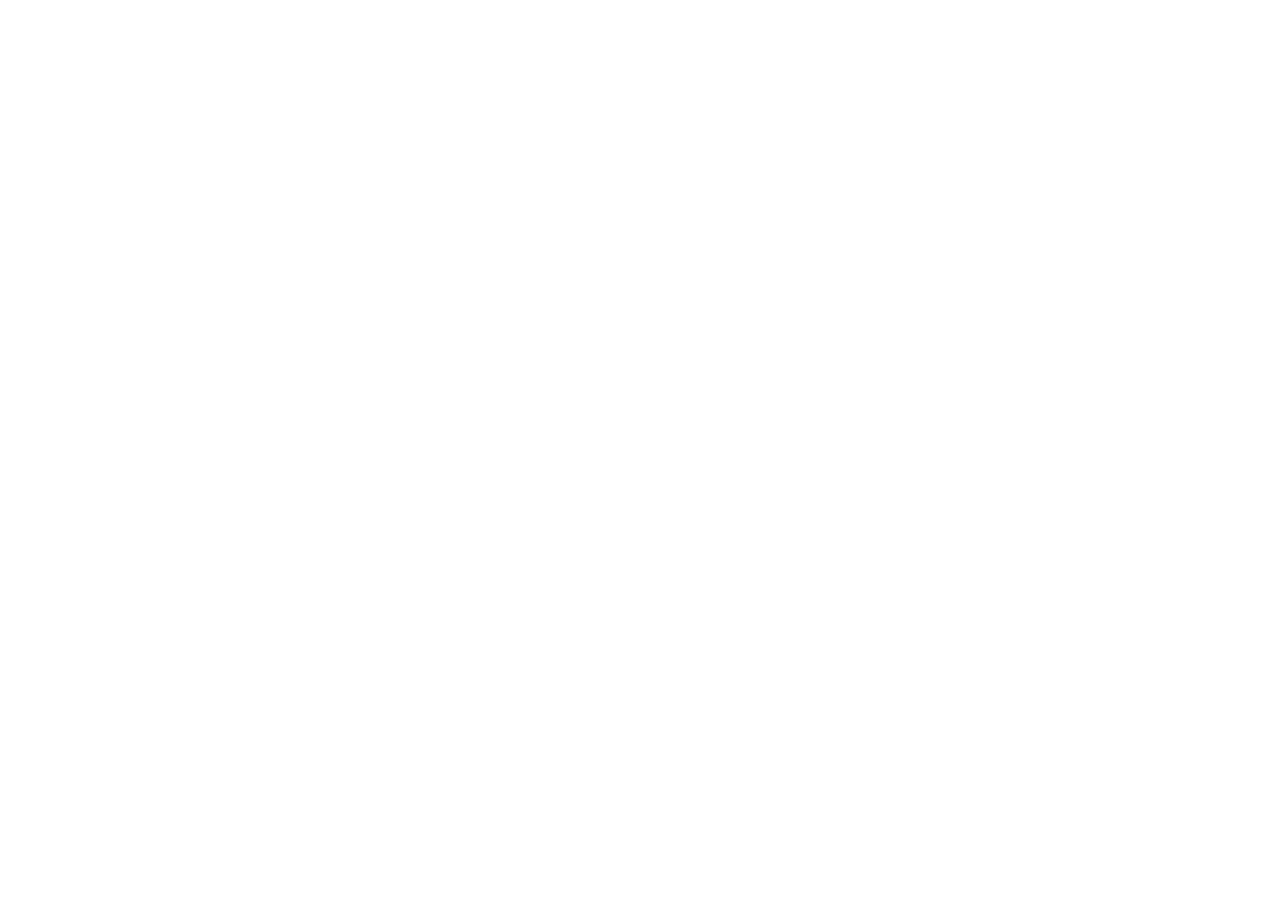
==== about-fatra.html @ 4f25e5cb "integrated fonts, bootstrap" ====
<!DOCTYPE html>
<html lang="en">
  <head>
    <link rel="preconnect" href="https://fonts.googleapis.com" />
    <link rel="preconnect" href="https://fonts.gstatic.com" crossorigin />
    <link
      href="https://fonts.googleapis.com/css2?family=Roboto:ital,wght@0,100;0,300;0,400;0,500;0,700;0,900;1,100;1,300;1,400;1,500;1,700;1,900&display=swap"
      rel="stylesheet"
    />
    <link
      href="https://cdn.jsdelivr.net/npm/bootstrap@5.3.2/dist/css/bootstrap.min.css"
      rel="stylesheet"
      integrity="sha384-T3c6CoIi6uLrA9TneNEoa7RxnatzjcDSCmG1MXxSR1GAsXEV/Dwwykc2MPK8M2HN"
      crossorigin="anonymous"
    />
    <script
      src="https://cdn.jsdelivr.net/npm/bootstrap@5.3.2/dist/js/bootstrap.bundle.min.js"
      integrity="sha384-C6RzsynM9kWDrMNeT87bh95OGNyZPhcTNXj1NW7RuBCsyN/o0jlpcV8Qyq46cDfL"
      crossorigin="anonymous"
    ></script>
    <meta charset="UTF-8" />
    <meta name="viewport" content="width=device-width, initial-scale=1.0" />
    <title>Learn more about Mala Fatra</title>
  </head>
  <body></body>
</html>
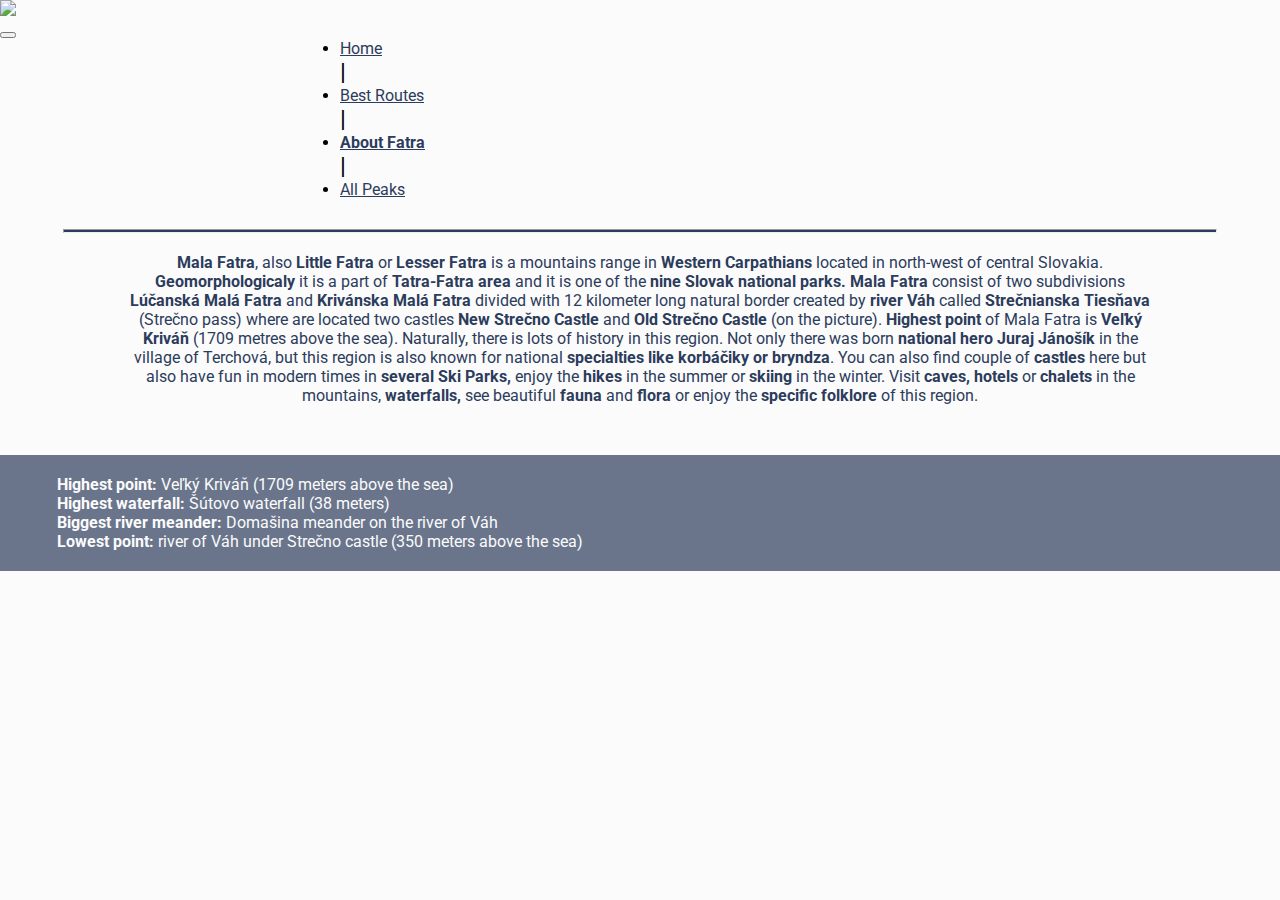
==== commit 70c37706: "progressing" ====
--- a/about-fatra.html
+++ b/about-fatra.html
@@ -21,6 +21,101 @@
     <meta charset="UTF-8" />
     <meta name="viewport" content="width=device-width, initial-scale=1.0" />
     <title>Learn more about Mala Fatra</title>
+    <link rel="stylesheet" type="text/css" href="src/styles.css" />
   </head>
-  <body></body>
+  <body>
+    <div class="header">
+      <img src="/images/about-fatra/heading.png" />
+    </div>
+    <nav class="navbar navbar-expand-lg nav-underline">
+      <div class="container-fluid">
+        <button
+          class="navbar-toggler"
+          type="button"
+          data-bs-toggle="collapse"
+          data-bs-target="#navbarNav"
+          aria-controls="navbarNav"
+          aria-expanded="false"
+          aria-label="Toggle navigation"
+        >
+          <span class="navbar-toggler-icon"></span>
+        </button>
+        <div class="navbar-items collapse navbar-collapse" id="navbarNav">
+          <ul class="navbar-nav">
+            <li class="nav-item">
+              <a class="nav-link" href="/index.html">Home</a>
+            </li>
+            <span class="nav-divider">|</span>
+            <li class="nav-item">
+              <a class="nav-link" href="/best-routes.html">Best Routes</a>
+            </li>
+            <span class="nav-divider">|</span>
+            <li class="nav-item">
+              <a
+                style="color: rgba(44, 60, 92, 1)"
+                class="nav-link active"
+                aria-current="page"
+                href="/about-fatra.html"
+                >About Fatra</a
+              >
+            </li>
+            <span class="nav-divider">|</span>
+            <li class="nav-item">
+              <a class="nav-link" href="/all-peaks.html">All Peaks</a>
+            </li>
+          </ul>
+        </div>
+      </div>
+    </nav>
+    <hr />
+    <p class="about-fatra-intro">
+      <span class="bold">Mala Fatra</span>, also
+      <span class="bold">Little Fatra</span> or
+      <span class="bold">Lesser Fatra</span> is a mountains range in
+      <span class="bold">Western Carpathians</span> located in north-west of
+      central Slovakia. <span class="bold">Geomorphologicaly</span> it is a part
+      of <span class="bold">Tatra-Fatra area</span> and it is one of the
+      <span class="bold">nine Slovak national parks. Mala Fatra</span> consist
+      of two subdivisions <span class="bold">Lúčanská Malá Fatra</span> and
+      <span class="bold">Krivánska Malá Fatra</span> divided with 12 kilometer
+      long natural border created by <span class="bold">river Váh</span> called
+      <span class="bold">Strečnianska Tiesňava</span>
+      (Strečno pass) where are located two castles
+      <span class="bold">New Strečno Castle</span> and
+      <span class="bold">Old Strečno Castle</span> (on the picture).
+      <span class="bold">Highest point</span> of Mala Fatra is
+      <span class="bold">Veľký Kriváň</span> (1709 metres above the sea).
+      Naturally, there is lots of history in this region. Not only there was
+      born <span class="bold">national hero Juraj Jánošík</span> in the village
+      of Terchová, but this region is also known for national
+      <span class="bold">specialties like korbáčiky or bryndza</span>. You can
+      also find couple of <span class="bold">castles</span> here but also have
+      fun in modern times in <span class="bold">several Ski Parks,</span> enjoy
+      the <span class="bold">hikes</span> in the summer or
+      <span class="bold">skiing</span> in the winter. Visit
+      <span class="bold">caves, hotels</span> or
+      <span class="bold">chalets</span> in the mountains,
+      <span class="bold">waterfalls,</span> see beautiful
+      <span class="bold">fauna</span> and <span class="bold">flora</span> or
+      enjoy the <span class="bold">specific folklore</span> of this region.
+    </p>
+    <div class="about-fatra-div">
+      <p class="about-fatra-p">
+        <span class="bold">Highest point:</span> Veľký Kriváň (1709 meters above
+        the sea)
+      </p>
+      <p class="about-fatra-p">
+        <span class="bold">Highest waterfall:</span> Šútovo waterfall (38
+        meters)
+      </p>
+      <p class="about-fatra-p">
+        <span class="bold">Biggest river meander:</span> Domašina meander on the
+        river of Váh
+      </p>
+      <p class="about-fatra-p">
+        <span class="bold">Lowest point:</span> river of Váh under Strečno
+        castle (350 meters above the sea)
+      </p>
+    </div>
+  </body>
 </html>
--- a/src/styles.css
+++ b/src/styles.css
@@ -0,0 +1,95 @@
+:root {
+  --bg-blue-dark-color: rgba(44, 60, 92, 1);
+  --bg-blue-light-color: rgba(44, 60, 92, 0.7);
+  --light-color: rgba(251, 251, 251, 1);
+}
+
+@media (max-width: 992px) {
+  .nav-divider {
+    display: none;
+  }
+}
+
+* {
+  margin: auto;
+  font-family: "Roboto", sans-serif;
+}
+
+/*general*/
+
+body {
+  background-color: var(--light-color);
+}
+
+.bold {
+  font-weight: bold;
+  font-size: medium;
+}
+
+.header img {
+  width: 100%;
+}
+
+.navbar-nav {
+  width: 50%;
+}
+
+span {
+  font-size: 24px;
+}
+
+.nav-link {
+  color: var(--bg-blue-dark-color);
+}
+
+.nav-link:hover {
+  color: var(--bg-blue-dark-color);
+}
+
+.active {
+  font-weight: bolder;
+}
+
+hr {
+  height: 2px;
+  margin: auto;
+  margin-top: 30px;
+  margin-bottom: 20px;
+  width: 90%;
+  background-color: var(--bg-blue-dark-color);
+  opacity: 1;
+}
+
+/*home*/
+.index-intro {
+  text-align: center;
+  width: 80%;
+  font-weight: bold;
+  color: var(--bg-blue-dark-color);
+}
+/*best-routes*/
+/*about-fatra*/
+.about-fatra-intro {
+  width: 80%;
+  color: var(--bg-blue-dark-color);
+  text-align: center;
+}
+
+.about-fatra-div {
+  background-color: var(--bg-blue-light-color);
+  padding: 20px;
+  margin-top: 50px;
+}
+
+.about-fatra-p {
+  color: var(--light-color);
+  margin-top: 0px;
+  margin-bottom: 0px;
+  margin-left: 3%;
+}
+/*all-peaks*/
+.all-peaks-intro {
+  width: 80%;
+  color: var(--bg-blue-dark-color);
+  text-align: center;
+}
